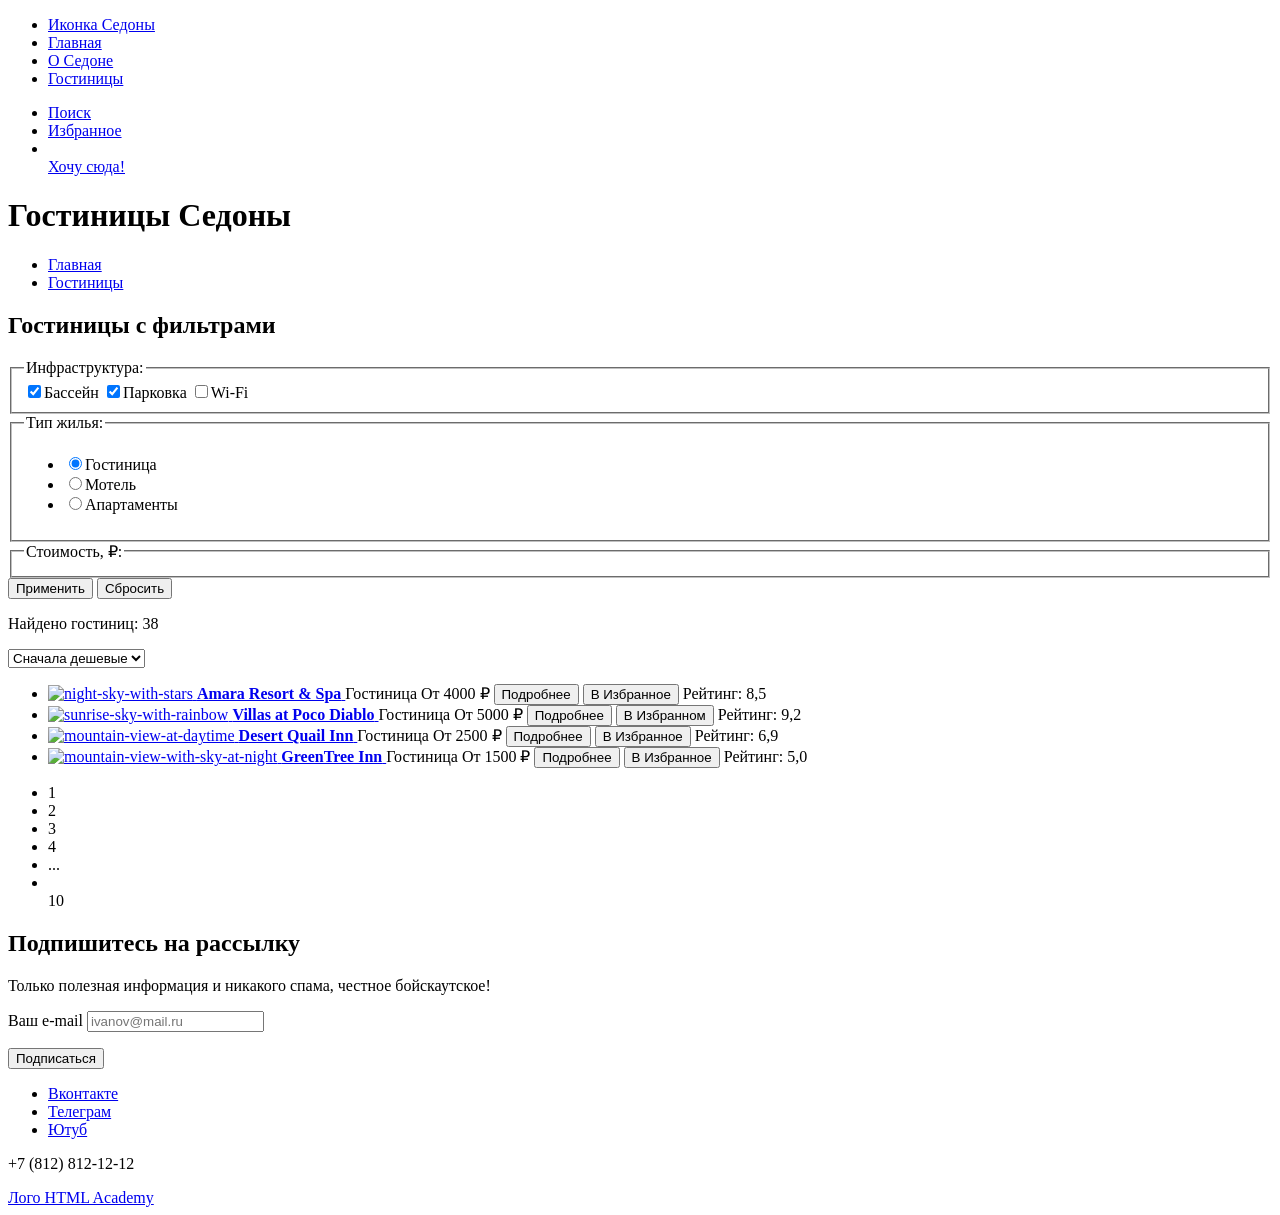
==== catalog.html @ 7f03253f "Update catalog.html iz offica" ====
<!-- Проект Седона -->
 <!--Это изменение уже из офиса я сделал-->
<!DOCTYPE html>
<html lang="ru">
  <head>
    <meta charset="utf-8">
    <title>Заголовок</title>
  </head>
  <body>
    <!--Хедер-->
    <header class="page-header-logo">
        <nav class="navigation">
            <ul class="navigation-list">
                <li class="navigation-item">
                    <a class="navigation-link navigation-logo visually-hidden" href="index.html">Иконка Седоны
                    </a>
                </li>
                <li class="navigation-item">
                    <a class="navigation-link" href="index.html">Главная</a>
                </li>
                <li class="navigation-item">
                    <a class="navigation-link" href="#">О Седоне</a>
                </li>
                <li class="navigation-item">
                    <a class="navigation-link navigation-list-current" href="catalog.html">Гостиницы</a>
                </li>
            </ul>
            <ul class="navigation-list navigation-user ">
                <li class="navigation-item">
                    <a class="navigation-link" href="#">
                        <span class="visually-hidden">Поиск
                        </span>
                    </a>
                </li>
                <li class="navigation-item">
                    <a class="navigation-link" href="#">
                        <span class="visually-hidden">Избранное
                        </span>
                    </a>
                </li>  <li class="navigation-item"></li>
                    <a class="navigation-link" href="#">
                        <span class="visually-hidden">Хочу сюда!
                        </span>
                    </a>
                </li>
           </ul>
        </nav>
    </header>
    <!--Main-->
    <main class="main-inner">
        <header class="innter-header">
            <h1 class="inner-header-title">Гостиницы Седоны</h1>
            <!--Хлебные крошки-->
                    <ul class="breadcrumbs">
                        <li class="breadcrumbs-item">
                            <a class="breadcrumbs-link visually-hidden" href="index.html">Главная</a>
                        </li>
                        <li class="breadcrumbs-item">
                            <a class="breadcrumbs-link" href="catalog.html">Гостиницы</a>
                        </li>
                    </ul>
         </header>
         <section class="catalog-hotels">
             <h2 class="visually-hidden">Гостиницы с фильтрами</h2>
            <!--Формы с фильтрацией-->
             <form class="catalog-filter" action="https://echo.htmlacademy.ru/" method="get"> 
                 <fieldset class="catalog-filter-group">
                     <legend class="class-filter-title">Инфраструктура:</legend>
                         <label class="control">
                             <input class="control-input" type="checkbox" name="swimming-pool" checked>Бассейн
                         </label>
                         <label class="control">
                             <input class="control-input" type="checkbox" name="parking-space" checked>Парковка
                         </label>
                         <label class="control">
                             <input class="control-input" type="checkbox" name="wi-fi">Wi-Fi
                         </label>
                 </fieldset>
                 <fieldset class="catalog-filter-group">
                     <legend class="class-filter-title">Тип жилья:</legend>
                         <ul class="catalog-filter-group">
                             <li class="catalog-filter-item">
                                 <label class="control">
                                     <input class="control-input" type="radio" name="type-for-living" value="hotel" checked>Гостиница
                                 </label>
                             </li>
                             <li class="catalog-filter-item">
                                <label class="control">
                                     <input class="control-input" type="radio" name="type-for-living" value="hotel">Мотель
                                </label>
                             </li>
                             <li class="catalog-filter-item">
                                <label class="control">
                                     <input class="control-input" type="radio" name="type-for-living" value="hotel">Апартаменты
                                </label>
                             </li>
                         </ul>
                 </fieldset>
                            <!--Нужно здесь вернуться к цене. Как верстать это пока не понимаю-->
                 <fieldset class="catalog-filter-group">
                     <legend class="class-filter-title">Стоимость, ₽:</legend>
                 </fieldset>
                 <!--Тут еще выше допишем код-->
                 <button class="button" type="submit">Применить</button>
                 <button class="button" type="reset">Сбросить</button>
             </form>
         </section>
         <p class="text-founded-hotel">Найдено гостиниц: 38</p>
         <select class="dropdown" aria-label="Сортировка">
            <option value="cheap">Сначала дешевые</option>
        </select>
        <!--Карточки товаров начинаются-->
        <ul class="product-card">
            <!--1 карточка-->
            <li>
             <a class="product-card-link" href="product.html">
                 <img class="product-card-image" src="#" alt="night-sky-with-stars">
                 <span class="product-card-title"><b>Amara Resort & Spa</b></span>
             </a>
             <span class="product-card-type-for-living">Гостиница</span>
             <span class="product-card-price">От 4000 ₽</span>
             <button class="button" href="#">Подробнее</button>
             <button class="button add-to-favourites">В Избранное</button>
             <span class="product-card-rate">Рейтинг: 8,5</span>
            </li>
            <!--2 карточка-->
            <li>
                <a class="product-card-link" href="product.html">
                    <img class="product-card-image" src="#" alt="sunrise-sky-with-rainbow">
                    <span class="product-card-title"><b>Villas at Poco Diablo</b></span>
                </a>
                <span class="product-card-type-for-living">Гостиница</span>
                <span class="product-card-price">От 5000 ₽</span>
                <button class="button" href="#">Подробнее</button>
                <button class="button selected">В Избранном</button>
                <span class="product-card-rate">Рейтинг: 9,2</span>
               </li>
               <!--3 карточка-->
            <li>
                <a class="product-card-link" href="product.html">
                    <img class="product-card-image" src="#" alt="mountain-view-at-daytime">
                    <span class="product-card-title"><b>Desert Quail Inn</b></span>
                </a>
                <span class="product-card-type-for-living">Гостиница</span>
                <span class="product-card-price">От 2500 ₽</span>
                <button class="button" href="#">Подробнее</button>
                <button class="button add-to-favourites">В Избранное</button>
                <span class="product-card-rate">Рейтинг: 6,9</span>
               </li>
                  <!--4 карточка-->
            <li>
                <a class="product-card-link" href="product.html">
                    <img class="product-card-image" src="#" alt="mountain-view-with-sky-at-night">
                    <span class="product-card-title"><b>GreenTree Inn</b></span>
                </a>
                <span class="product-card-type-for-living">Гостиница</span>
                <span class="product-card-price">От 1500 ₽</span>
                <button class="button" href="#">Подробнее</button>
                <button class="button add-to-favourites">В Избранное</button>
                <span class="product-card-rate">Рейтинг: 5,0</span>
               </li>
        </ul>
    <!--Пагинация--> 
    <ul class="pagination">
        <li class="pagination-item">
            <a class="pagination-link pagination-current">1</a>
        </li>
        <li class="pagination-item">
            <a class="pagination-link">2</a>
        </li>
        <li class="pagination-item">
            <a class="pagination-link">3</a>
        </li>
        <li class="pagination-item">
            <a class="pagination-link">4</a>
        </li>
        <li class="pagination-item">
            <a class="pagination-link pagination-ellipsis">...</a>
        </li>
        <li class="pagination-item"></li>
            <a class="pagination-link">10</a>
        </li>
    </ul> 
    <section class="contacts">
        <h2 class="contacts-text">Подпишитесь на рассылку</h2>
        <p class="contacts-text-explanation">Только полезная информация и никакого спама, честное бойскаутское! </p>
        <form class="email-form" action="https://echo.htmlacademy.ru/" method="post">
            <p>
             <label for="email-box">Ваш e-mail</label>
             <input type="email" for="email-box" name="email-contact" placeholder="ivanov@mail.ru">
            </p>
            <button class="button" type="submit">Подписаться</button>
        </form>
    </section>
     </main>
    <!--Футер-->
    <footer class="page-footer"></footer>
        <section class="footer-social">
            <ul class="footer-social-list">
                <li class="footer-social-item">
                    <a class="button" href="https://vk.com/htmlacademy">
                        <span class="visually-hidden">Вконтакте</span>
                    </a>
                </li>
                <li class="footer-social-item">
                    <a class="button" href="https://t.me/htmlacademy">
                        <span class="visually-hidden">Телеграм</span>
                    </a>
                </li>
                <li class="footer-social-item">
                    <a class="button" href="https://www.youtube.com/user/htmlacademyru">
                        <span class="visually-hidden">Ютуб</span>
                    </a>
                </li>
            </ul>
        </section>
        <section class="section-footer">
            <p class="footer-phone-item" type="phone">
                +7 (812) 812-12-12
            </p>
        </section>
        <section class="footer-logo-html-academy">
            <a class="visually-hidden" href="https://htmlacademy.ru/">Лого HTML Academy
            </a>
        </section>
    </footer>
  </body>
</html>
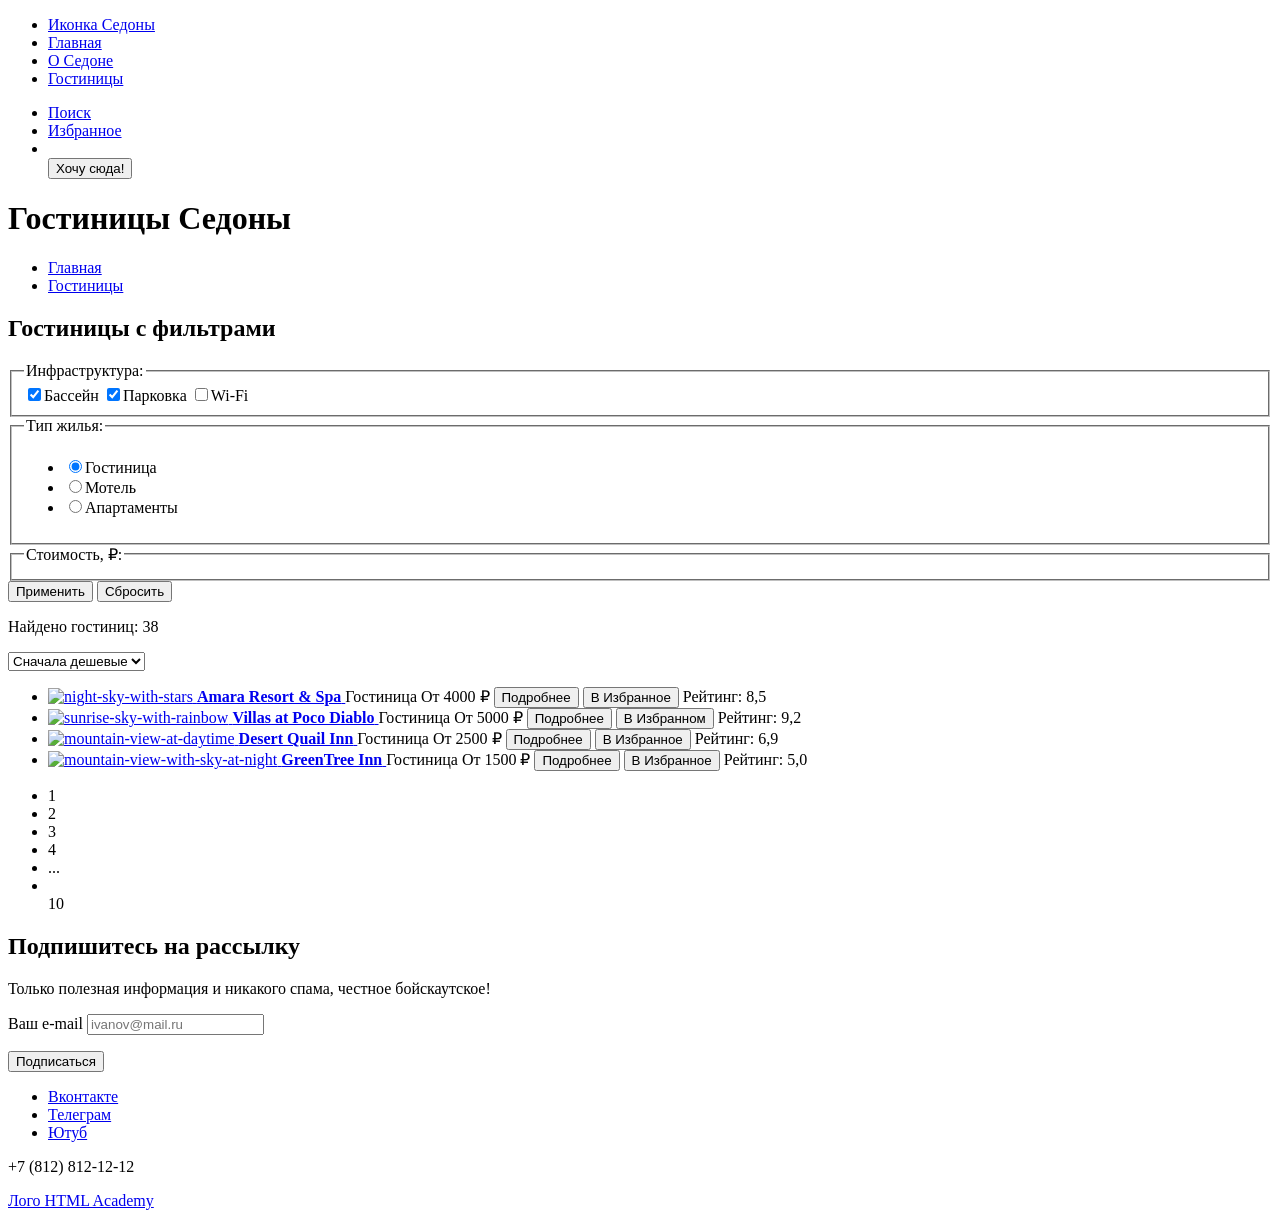
==== commit 0b2bff36: "Update catalog.html И в каталоге исправил на кнопку" ====
--- a/catalog.html
+++ b/catalog.html
@@ -1,5 +1,5 @@
 <!-- Проект Седона -->
- <!--Это изменение уже из офиса я сделал-->
+ <!--Это изз офиса-->
 <!DOCTYPE html>
 <html lang="ru">
   <head>
@@ -38,11 +38,11 @@
                         </span>
                     </a>
                 </li>  <li class="navigation-item"></li>
-                    <a class="navigation-link" href="#">
-                        <span class="visually-hidden">Хочу сюда!
-                        </span>
-                    </a>
-                </li>
+                <button class="button" href="#">
+                    <span class="header-text-want-here">Хочу сюда!
+                    </span>
+                </a>
+            </li>
            </ul>
         </nav>
     </header>
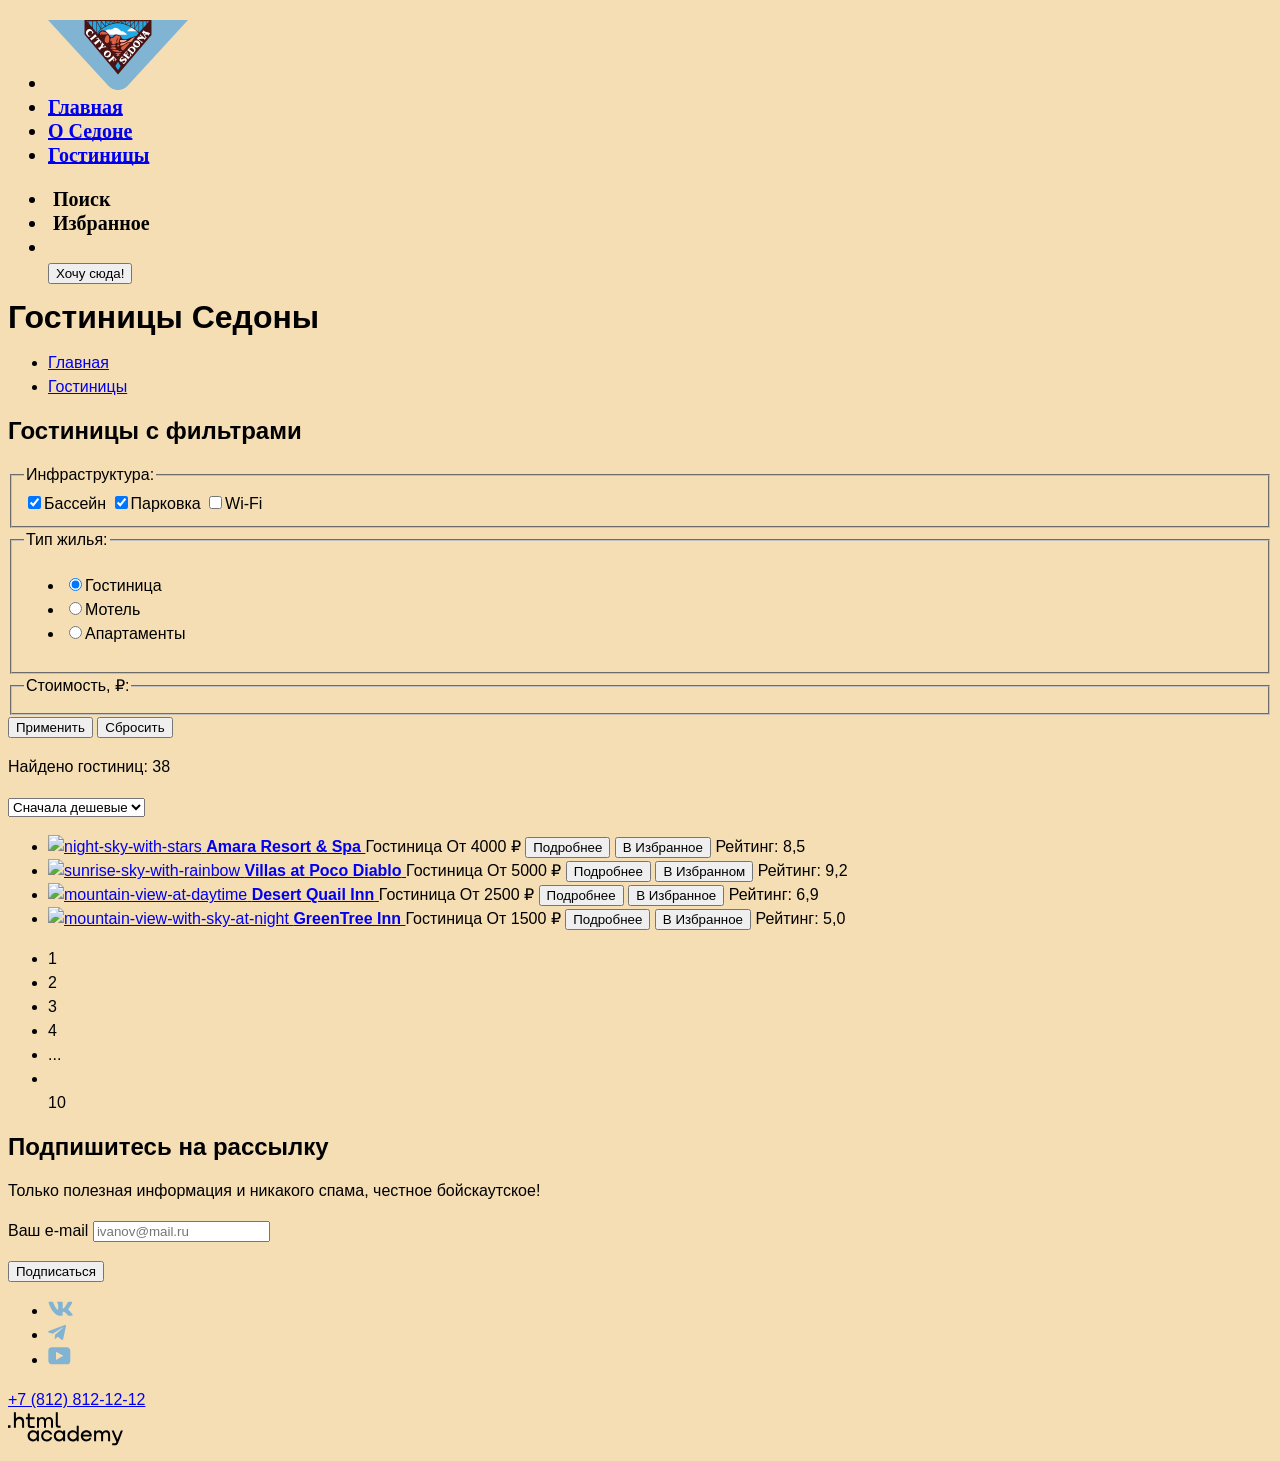
==== commit a59ba848: "Загрузил все каринки + переименовал Надо будет заново исправлять в разметке все-все картинки ;)" ====
--- a/catalog.html
+++ b/catalog.html
@@ -1,19 +1,17 @@
-<!-- Проект Седона -->
- <!--Это изз офиса-->
 <!DOCTYPE html>
+<!--скопировал хедер с обновленного индекса-->
 <html lang="ru">
   <head>
     <meta charset="utf-8">
-    <title>Заголовок</title>
+    <title>Седона</title>
+    <link rel="stylesheet" href="styles/styles.css">
   </head>
   <body>
-    <!--Хедер-->
     <header class="page-header-logo">
         <nav class="navigation">
             <ul class="navigation-list">
                 <li class="navigation-item">
-                    <a class="navigation-link navigation-logo visually-hidden" href="index.html">Иконка Седоны
-                    </a>
+                    <img class="navigation-link navigation-logo" src="styles/logo_sedona.svg" alt="Иконка Седоны">
                 </li>
                 <li class="navigation-item">
                     <a class="navigation-link" href="index.html">Главная</a>
@@ -22,43 +20,47 @@
                     <a class="navigation-link" href="#">О Седоне</a>
                 </li>
                 <li class="navigation-item">
-                    <a class="navigation-link navigation-list-current" href="catalog.html">Гостиницы</a>
+                    <a class="navigation-link" href="catalog.html">Гостиницы</a>
                 </li>
             </ul>
             <ul class="navigation-list navigation-user ">
                 <li class="navigation-item">
-                    <a class="navigation-link" href="#">
+                    <img class="navigation-link" href="#">
                         <span class="visually-hidden">Поиск
                         </span>
                     </a>
                 </li>
                 <li class="navigation-item">
-                    <a class="navigation-link" href="#">
+                    <img class="navigation-link" href="#">
                         <span class="visually-hidden">Избранное
                         </span>
                     </a>
-                </li>  <li class="navigation-item"></li>
-                <button class="button" href="#">
-                    <span class="header-text-want-here">Хочу сюда!
-                    </span>
-                </a>
-            </li>
+                </li>  
+                <li class="navigation-item"></li>
+                    <button class="button" href="#">
+                        <span class="header-text-want-here">Хочу сюда!
+                        </span>
+                </li>
            </ul>
         </nav>
     </header>
+    <!--закончил копировать-->
     <!--Main-->
     <main class="main-inner">
         <header class="innter-header">
-            <h1 class="inner-header-title">Гостиницы Седоны</h1>
+            <h1 class="inner-header-title">Гостиницы Седоны
+            </h1>
             <!--Хлебные крошки-->
-                    <ul class="breadcrumbs">
-                        <li class="breadcrumbs-item">
-                            <a class="breadcrumbs-link visually-hidden" href="index.html">Главная</a>
-                        </li>
-                        <li class="breadcrumbs-item">
-                            <a class="breadcrumbs-link" href="catalog.html">Гостиницы</a>
-                        </li>
-                    </ul>
+             <ul class="breadcrumbs">
+                <li class="breadcrumbs-item">
+                  <a class="breadcrumbs-link visually-hidden" href="index.html">Главная
+                  </a>
+                </li>
+                <li class="breadcrumbs-item">
+                  <a class="breadcrumbs-link" href="catalog.html">Гостиницы
+                  </a>
+                </li>
+             </ul>
          </header>
          <section class="catalog-hotels">
              <h2 class="visually-hidden">Гостиницы с фильтрами</h2>
@@ -192,37 +194,43 @@
             <button class="button" type="submit">Подписаться</button>
         </form>
     </section>
-     </main>
-    <!--Футер-->
+    </main>
+    <!--Футер - тоже скопировал "обновленный"из индекса-->
     <footer class="page-footer"></footer>
         <section class="footer-social">
             <ul class="footer-social-list">
                 <li class="footer-social-item">
                     <a class="button" href="https://vk.com/htmlacademy">
-                        <span class="visually-hidden">Вконтакте</span>
+                        <img src="styles/icon_vk.svg">
+                        <span class="visually-hidden"Мы во Вконтакте>
+                        </span>
                     </a>
                 </li>
                 <li class="footer-social-item">
                     <a class="button" href="https://t.me/htmlacademy">
-                        <span class="visually-hidden">Телеграм</span>
+                        <img src="styles/icon_telegram.svg">
+                        <span class="visually-hidden"Мы в Телеграм>
+                        </span>
                     </a>
                 </li>
                 <li class="footer-social-item">
                     <a class="button" href="https://www.youtube.com/user/htmlacademyru">
-                        <span class="visually-hidden">Ютуб</span>
+                        <img src="styles/icon_youtube.svg">
+                        <span class="visually-hidden"Мы в Ютуб>
+                        </span>
                     </a>
                 </li>
             </ul>
         </section>
         <section class="section-footer">
-            <p class="footer-phone-item" type="phone">
-                +7 (812) 812-12-12
-            </p>
+            <a class="footer-phone-item" href="tel:+78128121212">+7 (812) 812-12-12
+            </a>
         </section>
         <section class="footer-logo-html-academy">
-            <a class="visually-hidden" href="https://htmlacademy.ru/">Лого HTML Academy
+            <a href="https://htmlacademy.ru/">
+                <img class="footer-logo-html-academy" src="styles/Logo_html_academy.svg">
             </a>
         </section>
     </footer>
   </body>
-</html>
+</html>
--- a/styles/styles.css
+++ b/styles/styles.css
@@ -0,0 +1,87 @@
+@font-face {
+  font-family: "PT Sans";
+  font-style: normal;
+  font-weight:400;
+}
+
+@font-face {
+  font-family: "PT Sans";
+  font-style: normal;
+  font-weight:700;
+  font-display: swap;
+}
+
+body {
+  font-family: "PT Sans", sans-serif;
+  font-size: 16px; 
+  line-height: 24px;
+  background-color: wheat;
+}
+
+.navigation-list {
+font-family: PT Sans;
+font-size: 20px;
+font-weight: 700;
+line-height: 24px;
+text-align: left;
+text-underline-position: from-font;
+text-decoration-skip-ink: none;
+}
+
+
+
+
+
+/*
+//styleName: Headings/Heading 4;
+font-family: PT Sans;
+font-size: 20px;
+font-weight: 700;
+line-height: 24px;
+text-align: left;
+text-underline-position: from-font;
+text-decoration-skip-ink: none;
+
+//styleName: Buttons/Button small;
+font-family: PT Sans;
+font-size: 16px;
+font-weight: 700;
+line-height: 20px;
+text-align: center;
+text-underline-position: from-font;
+text-decoration-skip-ink: none;
+
+
+//styleName: Headings/Heading 2;
+font-family: PT Sans;
+font-size: 30px;
+font-weight: 700;
+line-height: 36px;
+text-align: center;
+text-underline-position: from-font;
+text-decoration-skip-ink: none;
+
+
+//styleName: Texts/Text basic;
+font-family: PT Sans;
+font-size: 22px;
+font-weight: 400;
+line-height: 26px;
+text-align: center;
+text-underline-position: from-font;
+text-decoration-skip-ink: none;
+
+//styleName: Headings/Heading 3;
+font-family: PT Sans;
+font-size: 24px;
+font-weight: 700;
+line-height: 28px;
+text-align: center;
+text-underline-position: from-font;
+text-decoration-skip-ink: none;
+
+
+
+
+*/
+
